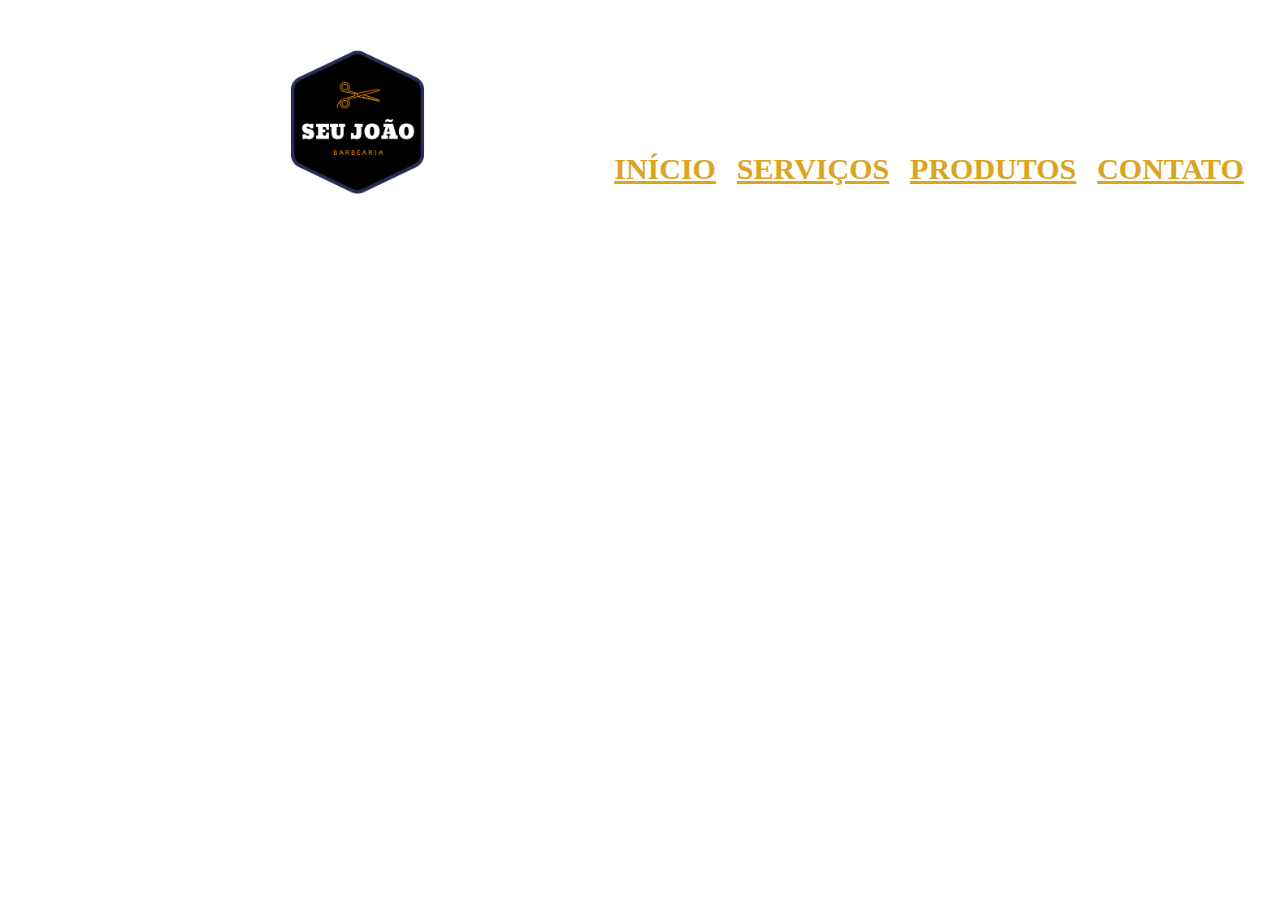
==== Contato.html @ 05a9d67c "Pagina de serviços" ====
<!DOCTYPE html>
<html lang="pt-br">

<head>
    <meta charset="utf-8">
    <title>BARBEARIA - Seu João</title>
    <link rel="stylesheet" href="_css/stylehome.css">
</head>

<body>
    <header>
        <div class="menu">
            <h1> <img src="_imagens/logo barbearia.png" width="20%" height="15%"> </h1>
            <nav>
                <ul>
                    <li>
                        <a href="index.html">Início</a>
                    </li>
                    <li>
                        <a href="Serviços.html">Serviços</a>
                    </li>
                    <li>
                        <a href="Produtos.html">Produtos</a>
                    </li>
                    <li>
                        <a href="Contato.html">Contato</a>
                    </li>
                </ul>
            </nav>
        </div>
    </header>

    <main>

    </main>

</body>

</html>
---- _css/stylehome.css ----
body {
    margin-left: 20%;
}

.menu {
    display: inline;
}

img {
    display: inline;
}

nav {
    margin-left: 30%;
    margin-top: -10%;
}

nav li {
    display: inline;
    font-size: 30px;
    font-weight: bold;
    text-transform: uppercase;
    padding-left: 2%;
}

nav a {
    color: #DAA520;
}

nav a:hover {
    color: #CD853F;
}

main {
    margin-top: 5%;
    margin-right: 20%;
}

.descrição {
    color: #8B4513;
    font-size: 30px;
    margin-bottom: 4%px;
}

p {
    text-align: justify;
    font-size: 20px;
    color: #8B4513;
    margin-right: 20%;
    margin-bottom: 10%x;
}

footer {
    color: #8B4513;
    text-align: right;
    margin-right: 20%;
    margin-bottom: 5%;
}
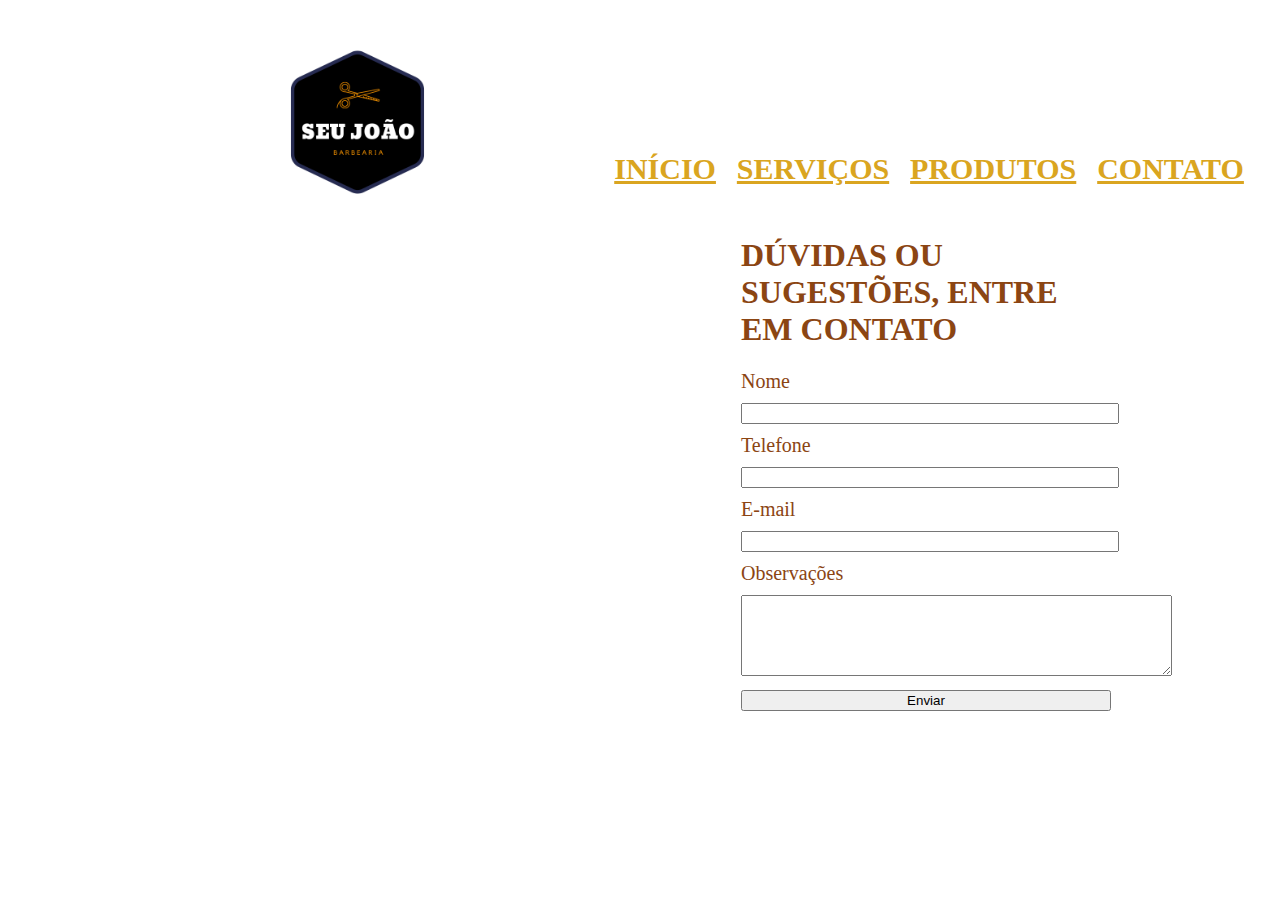
==== commit 37bd96e2: "pagina contatos" ====
--- a/Contato.html
+++ b/Contato.html
@@ -5,6 +5,7 @@
     <meta charset="utf-8">
     <title>BARBEARIA - Seu João</title>
     <link rel="stylesheet" href="_css/stylehome.css">
+    <link rel="stylesheet" href="_css/contatos.css">
 </head>
 
 <body>
@@ -31,7 +32,25 @@
     </header>
 
     <main>
+        <div class="formulario">
+            <h1>DÚVIDAS OU SUGESTÕES, ENTRE EM CONTATO</h1>
+            <form>
+                <label for="nome">Nome</label>
+                <input type="text" id="nome">
 
+                <label for="telefone">Telefone</label>
+                <input form="text" id="telefone">
+
+                <label for="e-mail">E-mail</label>
+                <input form="text" id="email">
+
+                <label>Observações</label>
+                <textarea rows="5" cols="51"></textarea>
+
+                <input type="submit" value="Enviar">
+
+            </form>
+        </div>
     </main>
 
 </body>
--- a/_css/contatos.css
+++ b/_css/contatos.css
@@ -0,0 +1,26 @@
+h1 {
+    color: #8B4513;
+}
+
+.formulario {
+    margin-left: 485px;
+}
+
+form label {
+    display: block;
+    font-size: 20px;
+    color: #8B4513;
+}
+
+form input {
+    display: block;
+    margin-top: 10px;
+    margin-bottom: 10px;
+    margin-left: 0px;
+    margin-right: 0px;
+    width: 370px;
+}
+
+form textarea {
+    margin-top: 10px;
+}